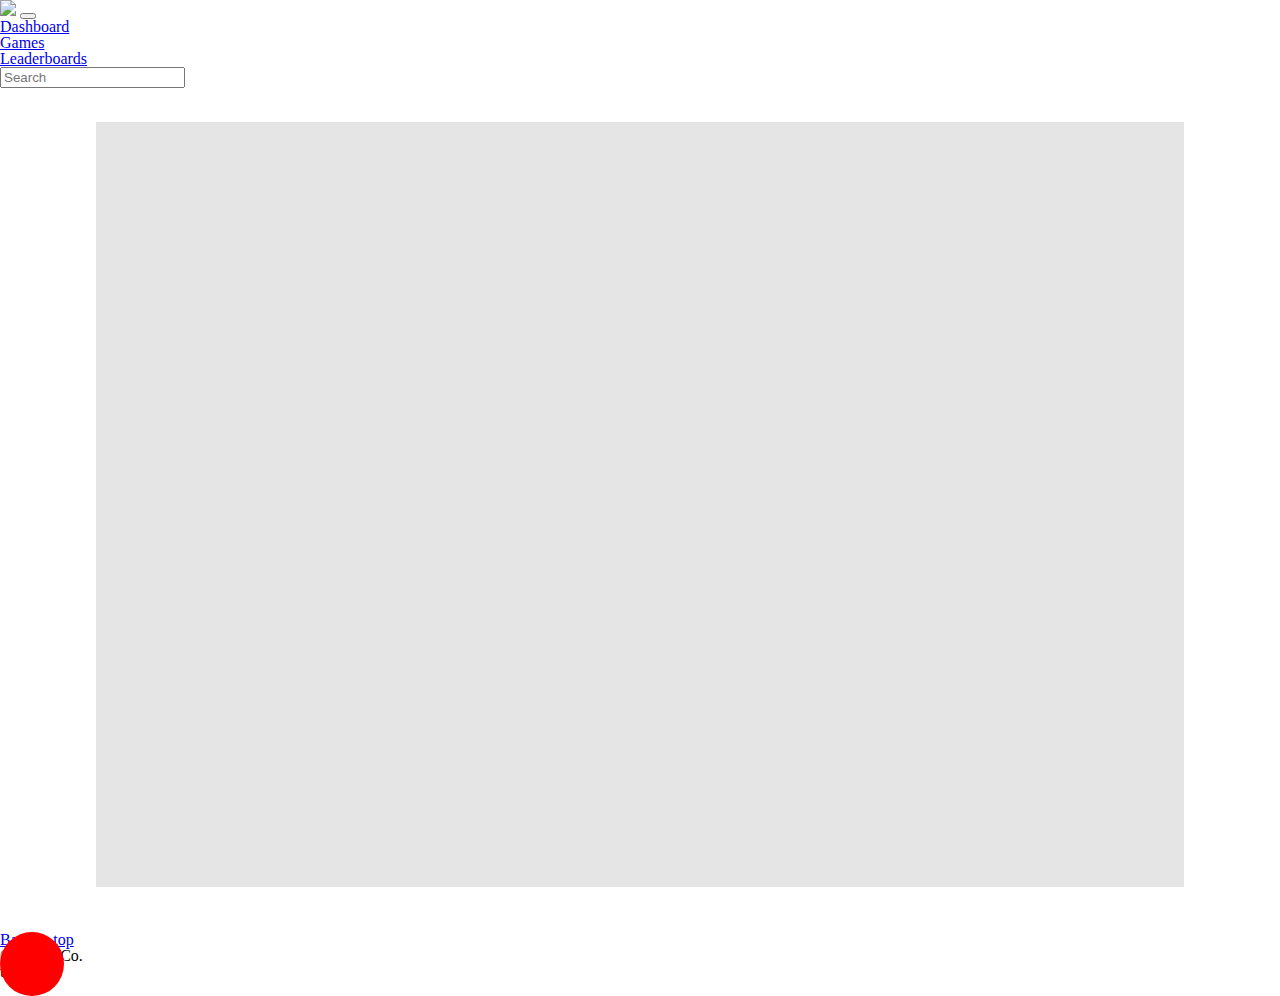
==== games/bullseye.html @ 7eb14b34 "First part of bullseye (rough)" ====
<!DOCTYPE html>
<html lang="en">
  <head>
      <meta charset="utf-8">
      <meta name="viewport" content="width=device-width, initial-scale=1, shrink-to-fit=no">
  	<!-- Bootstrap CSS -->
  	<link rel="stylesheet" type="text/css" href="../styles/lib/bootstrap.min.css">
  	<!-- Font Awesome CSS -->
  	<!-- <link rel="stylesheet" type="text/css" href="styles/lib/fontawesome-all.css"> -->
    <link rel="stylesheet" href="https://use.fontawesome.com/releases/v5.0.13/css/all.css" integrity="sha384-DNOHZ68U8hZfKXOrtjWvjxusGo9WQnrNx2sqG0tfsghAvtVlRW3tvkXWZh58N9jp" crossorigin="anonymous">


    <link rel="stylesheet" type="text/css" href="../styles/main.css">
  	<title>gamesProject</title>

    <link rel="stylesheet" type="text/css" href="bullseye.css">


  </head>
<body class="bg-dark">
  <nav class="navbar navbar-expand-lg navbar-dark bg-dark">
    <a href="https://www.azzeco.com" class="navbar-brand"><img src="../images/logo-sm.png"></a>
    <!-- Depending on navbar-expand-lg/sm/med/etc/ this is the collapse button that shows -->
    <button class="navbar-toggler" type="button" data-toggle="collapse" data-target="#navbarSupportedContent" aria-controls="navbarSupportedContent" aria-expanded="false" aria-label="Toggle navigation">
      <span class="navbar-toggler-icon"></span>
    </button>
    <!-- Nav items -->
    <div class="collapse navbar-collapse">
      <ul class="navbar-nav mr-auto">
        <li class="nav-item"><a href="#" class="nav-link">Dashboard</a></li>
        <li class="nav-item"><a href="#" class="nav-link">Games</a></li>
        <li class="nav-item"><a href="#" class="nav-link">Leaderboards</a></li>
      </ul>
      <ul class="navbar-nav ml-auto">
        <!-- Search Form -->
        <li class="nav-item mr-2" id="navForm"><input class="form-control m-auto" type="search" placeholder="Search" aria-label="Search"></li>
        <!-- Notifications -->
        <li class="nav-item"><a href="#" class="nav-link"><i class="fas fa-bell fa-2x"></i></a>
        </li>
        <!-- Profile -->
        <li class="nav-item"><a href="#" class="nav-link"><i class="fas fa-user-circle fa-2x"></i></a>
        </li>
      </ul>
    </div>
  </nav>


  <h1>Score: <span id="score">0</span></h1>
<div id="gameArea">
  







</div>





<div class="bullseye"></div>







<!-- FOOTER -->
    <footer class="text-muted bg-dark mt-5 p-3">
      <div class="container">
        <p class="float-right">
          <a href="#">Back to top</a>
        </p>
        <p>&copy; AZZE Co.</p>
        <p>text</p>
      </div>
    </footer>


  <!-- jQuery -->
  <script type="text/javascript" src="../scripts/lib/jquery.js"></script>
  <!-- Bootstrap JS -->
  <script type="text/javascript" src="../scripts/lib/bootstrap.min.js"></script>
  <!-- Howler.js -->
  <script type="text/javascript" src="../scripts/lib/howler.js"></script>
  <!-- Paper.js -->
  <script type="text/javascript" src="../scripts/lib/paper-full.js"></script>
  <script type="text/javascript" src="bullseye.js"></script>
</body>
</html>
---- games/bullseye.css ----
html, body, div, span, applet, object, iframe,
h1, h2, h3, h4, h5, h6, p, blockquote, pre,
a, abbr, acronym, address, big, cite, code,
del, dfn, em, img, ins, kbd, q, s, samp,
small, strike, strong, sub, sup, tt, var,
b, u, i, center,
dl, dt, dd, ol, ul, li,
fieldset, form, label, legend,
table, caption, tbody, tfoot, thead, tr, th, td,
article, aside, canvas, details, embed, 
figure, figcaption, footer, header, hgroup, 
menu, nav, output, ruby, section, summary,
time, mark, audio, video {
	margin: 0;
	padding: 0;
	border: 0;
	font-size: 100%;
	font: inherit;
	vertical-align: baseline;
}
/* HTML5 display-role reset for older browsers */
article, aside, details, figcaption, figure, 
footer, header, hgroup, menu, nav, section {
	display: block;
}
body {
	line-height: 1;
}
ol, ul {
	list-style: none;
}
blockquote, q {
	quotes: none;
}
blockquote:before, blockquote:after,
q:before, q:after {
	content: '';
	content: none;
}
table {
	border-collapse: collapse;
	border-spacing: 0;
}






body {
	height:100%;
	width:100%;	
}

.container {
	height:100%;
	width:100%;
}

#gameArea {
	position:relative;
	margin-top: 5vh;
	margin-bottom: 5vh;
    padding-left: 0;
    padding-right: 0;
    margin-left: auto;
    margin-right: auto;
    display: block;
    width: 85vw;
    height:85vh;
	background-color: #E5E5E5;
	overflow:hidden;
}

.bullseye {
	position:absolute;
	width:5vw;
	height:5vw;
	background-color:red;
	border-radius: 50%;
}

h1 {
	color:white;
	text-align:center;
	margin-bottom: -3vh;
}
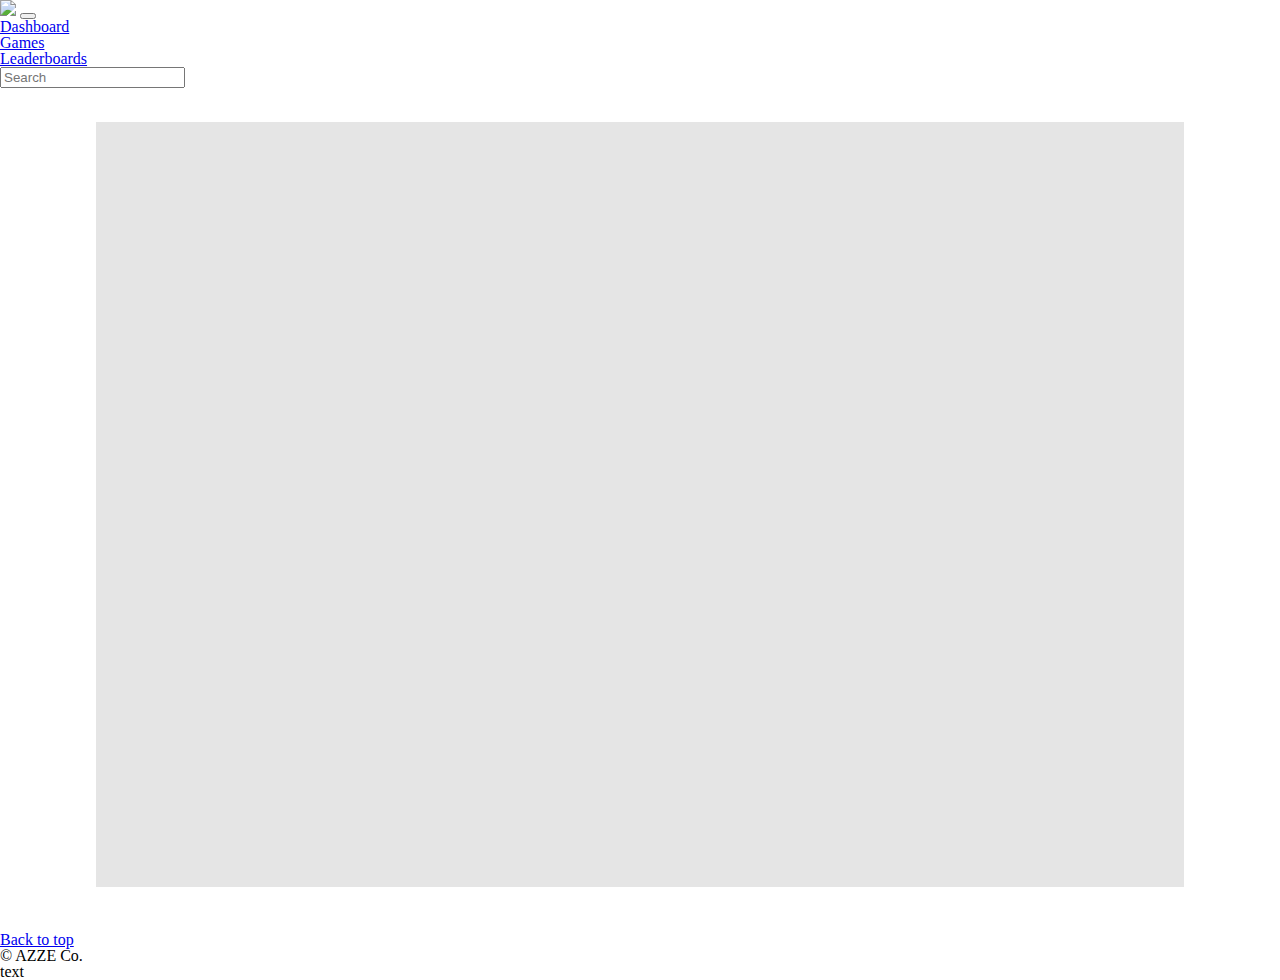
==== commit e7e90e0e: "end of tonight" ====
--- a/games/bullseye.html
+++ b/games/bullseye.html
@@ -45,9 +45,9 @@
   </nav>
 
 
-  <h1>Score: <span id="score">0</span></h1>
+  <h1>Score: <span id="score">0</span> | Misses: <span id="misses">0</span></h1>
 <div id="gameArea">
-  
+  <span id="missArea"></span>
 
 
 
@@ -59,9 +59,6 @@
 
 
 
-
-
-<div class="bullseye"></div>
 
 
 
--- a/games/bullseye.css
+++ b/games/bullseye.css
@@ -46,6 +46,11 @@
 
 
 
+h1 {
+	color:white;
+	text-align:center;
+	margin-bottom: -3vh;
+}
 
 
 body {
@@ -73,16 +78,41 @@
 	overflow:hidden;
 }
 
+#missArea {
+	margin:0;
+	padding:0;
+	border:0;
+	height:100%;
+	width: 100%;
+}
+
+.miss {
+	animation:missed;
+	animation-duration:0.3s;
+}
+
+@keyframes missed {
+	from: {background-color: red;}
+	to: {background-color: #E5E5E5;}
+}
+
 .bullseye {
 	position:absolute;
 	width:5vw;
 	height:5vw;
 	background-color:red;
 	border-radius: 50%;
+
+
 }
 
-h1 {
-	color:white;
-	text-align:center;
-	margin-bottom: -3vh;
+.bullseyeHit {
+	animation:targetHit;
+	animation-duration: 1s;
+}
+
+@keyframes targetHit {
+	0% {transform: scale(1.0);}
+	50% {transform: scale(0.2);}
+	100% {transform: scale(0.0);}
 }